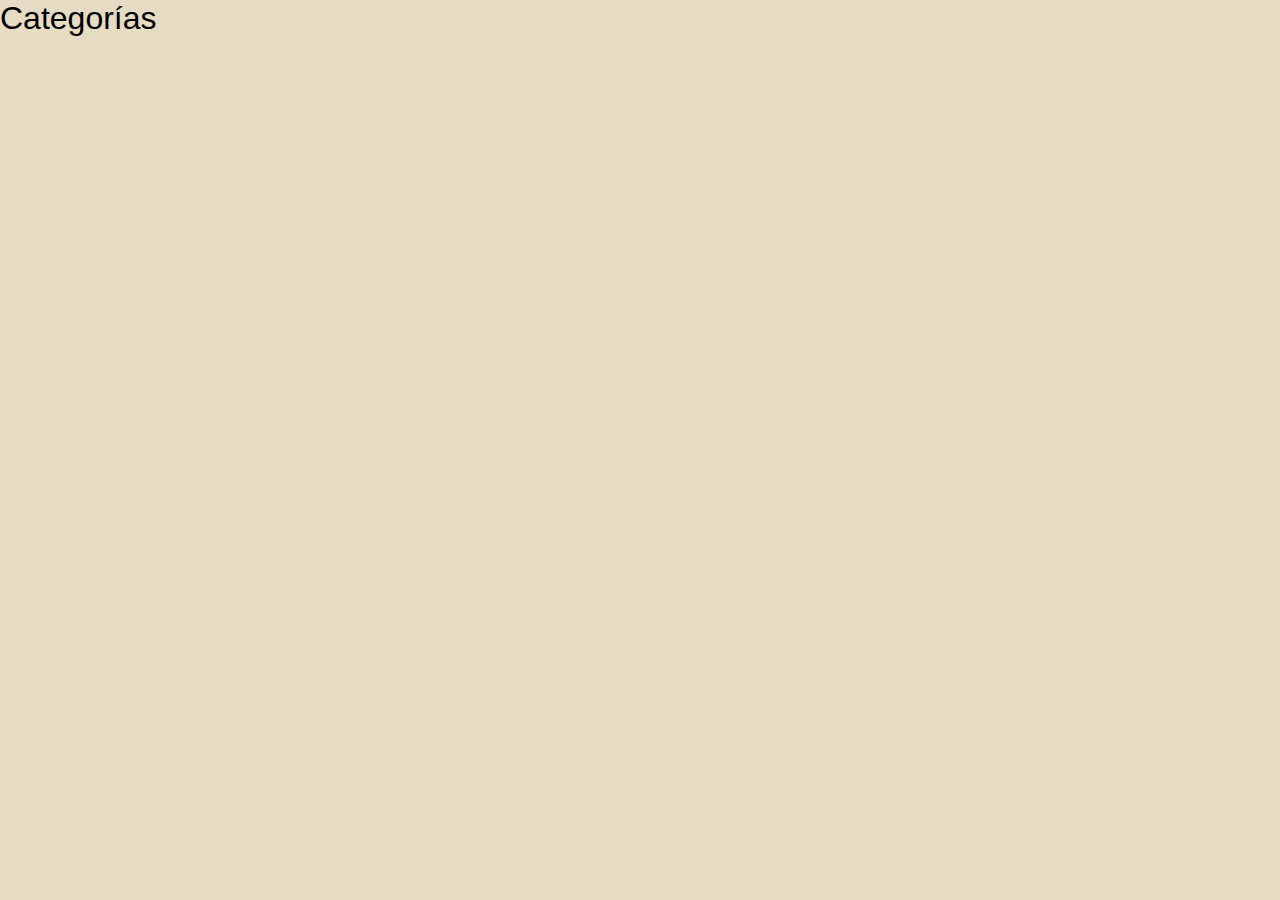
==== categories.html @ 47e36e8d "categorias" ====
<!DOCTYPE html>
<html lang="en">
<head>
    <meta charset="UTF-8">
    <meta name="viewport" content="width=device-width, initial-scale=1.0">
    <title>Categorías</title>
    <link rel="stylesheet" href="./css/styles.css">
</head>
<body>
    <header>
        <h1>Categorías</h1>
    </header>
    <main>
        <section id="categoriasLista">

        </section>

        <section id="contenedorCategorias" class="contenedorCategorias">
            
        </section>
        
    </main>

    <script src="./js/categories.js"></script>

</body>
</html>
---- css/styles.css ----
/******************************************   GENERAL   ************************************************/
*{
    box-sizing: border-box;
    padding: 0px;
    margin: 0px;
    background-color: #e6dbc3;
    font-family: "Faculty Glyphic", sans-serif;
    font-weight: 400;
    font-style: normal;
}

/******************************************   PÁGINA HOME   ************************************************/

.logo{
    width: 60%;
    height: 350px;
}
.search-form{
    margin-left: 85%;
    margin-top: -8%;
}
.search-input{
    border-radius: 5px;
    padding: 5px;
    border-color: #616a5c;
    border-style: solid;
    border-width: 2.5px;
}
.search-button{
    border-radius: 5px;
    padding: 5px;
    border-color: #616a5c;
    border-style: solid;
    border-width: 2.5px;
}
.nav-list{
    display: flex;
    justify-content: space-around;
    list-style-type: none;
}
.nav-list  a{
    display: flex;
    align-items: center;
    text-decoration: none;
    margin: 15px 0px;
    color: #a9a997;
    background-color: #616a5c;
    border-radius: 20px;
    font-size: 20px;
    padding: 10px 20px;
}
.title{
    text-align: center;
    font-weight: 600;
    color: #616a5c;
}
.contenedorRecetas{
    display: flex;
    flex-wrap: wrap;
    margin: 20px;
    justify-content: center;   
}
.recetaBox {
    flex: 1 1 calc(33.333% - 40px); /* Tres elementos por fila */
    max-width: calc(33.333% - 40px); /* Asegura el ancho */
    box-sizing: border-box;
    padding: 10px;
    border: 1px solid #ccc;
    border-radius: 5px;
    background-color: #f9f9f9;
    text-align: center;
    margin: 20px;
}
.recetaBox img {
    width: 100%;
    height: auto;
    border-radius: 5px;
}

.recetaBox h2 {
    margin: 10px 0;
    border-radius: 5px;
}

.recetaBox p {
    margin: 5px 0;
    border-radius: 5px;
}
.recetaBox a{
    text-decoration: none;
    color: #a9a997;
    border-radius: 5px;
    padding: 4px;
    font-size: 10px;
}
.botonCargarMas{
    border-radius: 5px;
    padding: 5px;
    font-size: 20px;
}
.cargarMas{
    display: flex;
    justify-content: center;
    align-items: center;
}
/******************************************   PÁGINA RECETA   ************************************************/

#nombreReceta{
    text-align: center;
    margin: 20px;
}
#fotoReceta{
    width: 40%;
    border-radius: 10px;
    box-shadow: 2px 4px 6px rgba(0, 0, 0, 0.3);
    margin: 20px;
}
#detalleReceta{
    display: flex;
    flex-direction: column;
    align-items: center;
}
#detalleReceta p{
    margin: 20px;
    max-width: 50%;
    text-align: center;
}
#detalleReceta h2{
    margin: 20px;
}

/******************************************   REGISTRO   ************************************************/
.body-form{
    display: flex;
    flex-direction: column;
    align-items: center;
    justify-content: center;
    height: 100vh;
    
}
.registroForm{
    display: flex;
    flex-direction: column;
    align-items: center;
    justify-content: center;
    padding: 50px 10px;
    max-width: 400px;
    width: 100%;
    background-color: #616a5c;
    border-radius: 20px;
}
.registroForm div{
    margin: 10px;
    background-color: #616a5c;
    display: flex;
    flex-direction: column;
}

/******************************************   CATEGORIES   ************************************************/

.categoriaBox {
    background-color: #f0f0f0;
    padding: 15px;
    margin: 10px;
    border-radius: 8px;
    text-align: center;
    box-shadow: 0 2px 4px rgba(0, 0, 0, 0.2);
}

.categoriaLink {
    text-decoration: none;
    font-weight: bold;
    color: #333;
}

/******************************************   CATEGORY   ************************************************/

.recetaBox {
    background-color: #ffffff;
    padding: 15px;
    margin: 15px;
    border-radius: 8px;
    box-shadow: 0 4px 6px rgba(0, 0, 0, 0.1);
    text-align: center;
}

.imagenReceta {
    width: 100%;
    height: auto;
    border-radius: 5px;
}

.recipe-title {
    font-size: 18px;
    font-weight: bold;
    margin: 10px 0;
}

.recipe-difficulty {
    font-size: 14px;
    color: #666;
}

.recipe-link {
    text-decoration: none;
    font-weight: bold;
    color: #007bff;
}
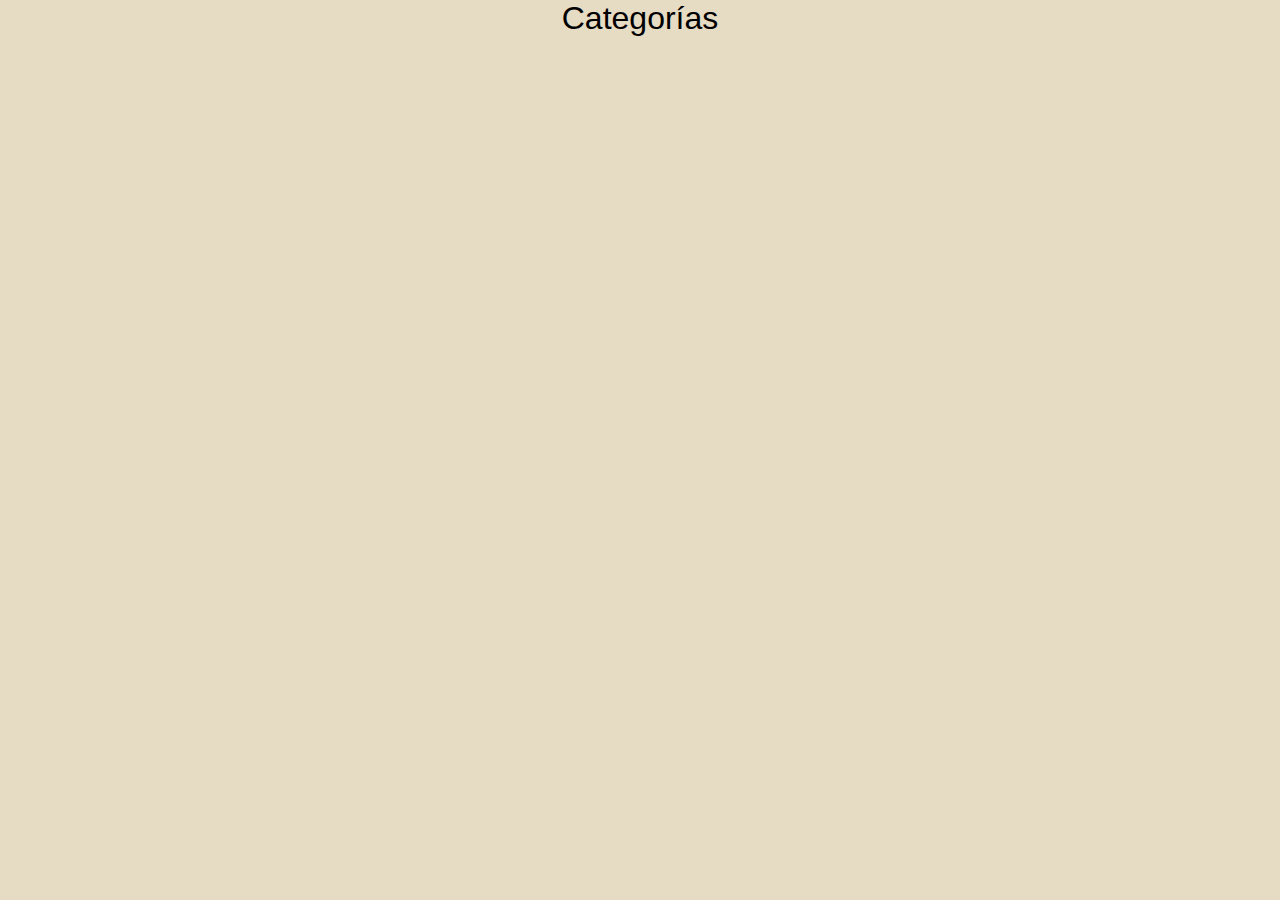
==== commit 2f0bed33: "Estilos a categorias" ====
--- a/categories.html
+++ b/categories.html
@@ -6,11 +6,11 @@
     <title>Categorías</title>
     <link rel="stylesheet" href="./css/styles.css">
 </head>
-<body>
+<body class="bodyC">
     <header>
-        <h1>Categorías</h1>
+        <h1 class="h1-c">Categorías</h1>
     </header>
-    <main>
+    <main class="categoriasMain">
         <section id="categoriasLista">
 
         </section>
--- a/css/styles.css
+++ b/css/styles.css
@@ -143,14 +143,14 @@
     flex-direction: column;
     align-items: center;
     justify-content: center;
-    padding: 50px 10px;
+    padding: 100px 10px;
     max-width: 400px;
     width: 100%;
     background-color: #616a5c;
     border-radius: 20px;
 }
 .registroForm div{
-    margin: 10px;
+    margin: 20px;
     background-color: #616a5c;
     display: flex;
     flex-direction: column;
@@ -159,7 +159,7 @@
 /******************************************   CATEGORIES   ************************************************/
 
 .categoriaBox {
-    background-color: #f0f0f0;
+    background-color: #ece1e1;
     padding: 15px;
     margin: 10px;
     border-radius: 8px;
@@ -173,7 +173,6 @@
     color: #333;
 }
 
-/******************************************   CATEGORY   ************************************************/
 
 .recetaBox {
     background-color: #ffffff;
@@ -206,3 +205,16 @@
     font-weight: bold;
     color: #007bff;
 }
+.contenedorCategorias{
+    display: flex;
+    flex-wrap: wrap;
+    justify-content: center;
+}
+.categoriaBox a{
+    background-color: #a9a997;
+    padding: 5px;
+    border-radius: 5px;
+}
+.h1-c{
+    text-align: center;
+}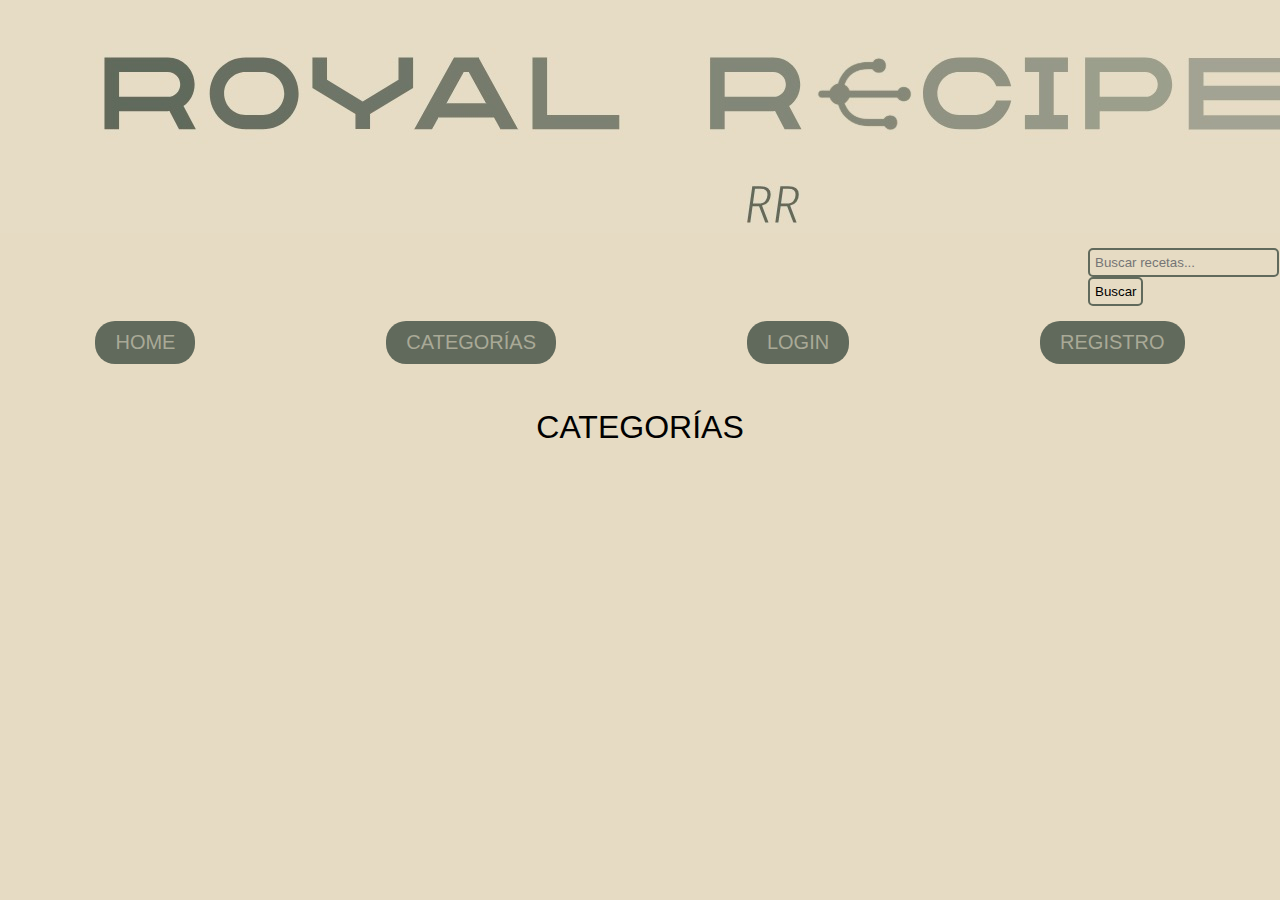
==== commit 3af09603: "categories" ====
--- a/categories.html
+++ b/categories.html
@@ -8,8 +8,24 @@
 </head>
 <body class="bodyC">
     <header>
-        <h1 class="h1-c">Categorías</h1>
+        <div class="logo">
+            <img src="./img/Imagen-Logo.jpeg" alt="Logo del sitio"> 
+        </div>
+        <form class="search-form">
+            <input type="text" class="search-input" placeholder="Buscar recetas...">
+            <button type="submit" class="search-button">Buscar</button>
+        </form>
+        <nav>
+            <ul class="nav-list">
+                <li><a href="index.html" class="nav-link">HOME</a></li>
+                <li><a href="categories.html" class="nav-link">CATEGORÍAS</a></li>
+                <li><a href="login.html" class="nav-link">LOGIN</a></li>
+                <li><a href="register.html" class="nav-link">REGISTRO</a></li>
+            </ul>
+        </nav>
+        <h1 class="h1-c">CATEGORÍAS</h1>
     </header>
+    
     <main class="categoriasMain">
         <section id="categoriasLista">
 
--- a/css/styles.css
+++ b/css/styles.css
@@ -217,4 +217,5 @@
 }
 .h1-c{
     text-align: center;
+    margin: 30px;
 }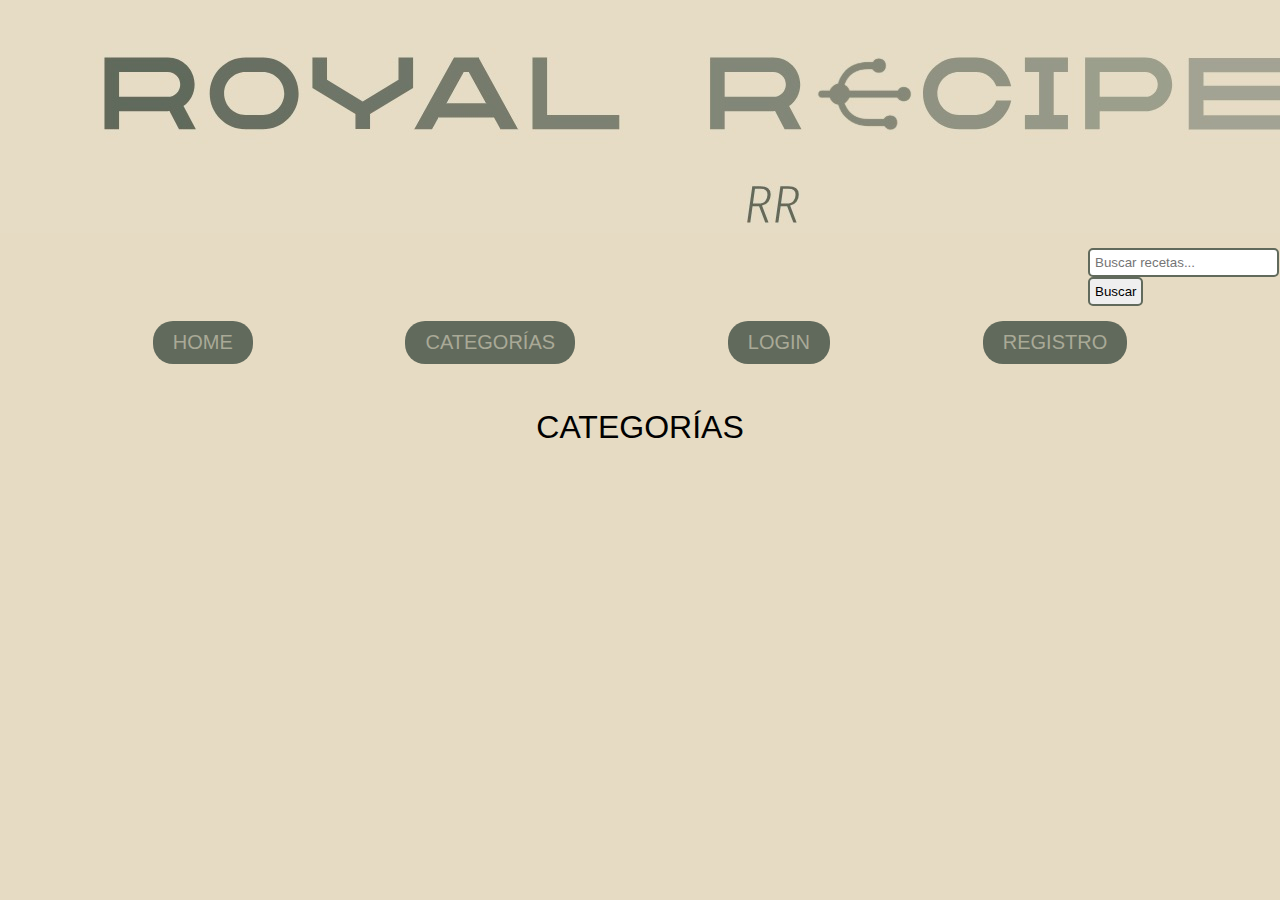
==== commit 54e57303: "cambio categories" ====
--- a/categories.html
+++ b/categories.html
@@ -9,7 +9,7 @@
 <body class="bodyC">
     <header>
         <div class="logo">
-            <img src="./img/Imagen-Logo.jpeg" alt="Logo del sitio"> 
+            <img src="./img/Imagen-Logo.jpeg" alt="Logo del sitio">
         </div>
         <form class="search-form">
             <input type="text" class="search-input" placeholder="Buscar recetas...">
@@ -27,17 +27,10 @@
     </header>
     
     <main class="categoriasMain">
-        <section id="categoriasLista">
-
+        <section id="contenedorCategorias" class="contenedorCategorias">
         </section>
-
-        <section id="contenedorCategorias" class="contenedorCategorias">
-            
-        </section>
-        
     </main>
-
+    
     <script src="./js/categories.js"></script>
-
 </body>
 </html>--- a/css/styles.css
+++ b/css/styles.css
@@ -3,12 +3,14 @@
     box-sizing: border-box;
     padding: 0px;
     margin: 0px;
-    background-color: #e6dbc3;
+
     font-family: "Faculty Glyphic", sans-serif;
     font-weight: 400;
     font-style: normal;
 }
-
+body{
+    background-color: #e6dbc3;
+}
 /******************************************   PÁGINA HOME   ************************************************/
 
 .logo{
@@ -35,7 +37,7 @@
 }
 .nav-list{
     display: flex;
-    justify-content: space-around;
+    justify-content: space-evenly;
     list-style-type: none;
 }
 .nav-list  a{
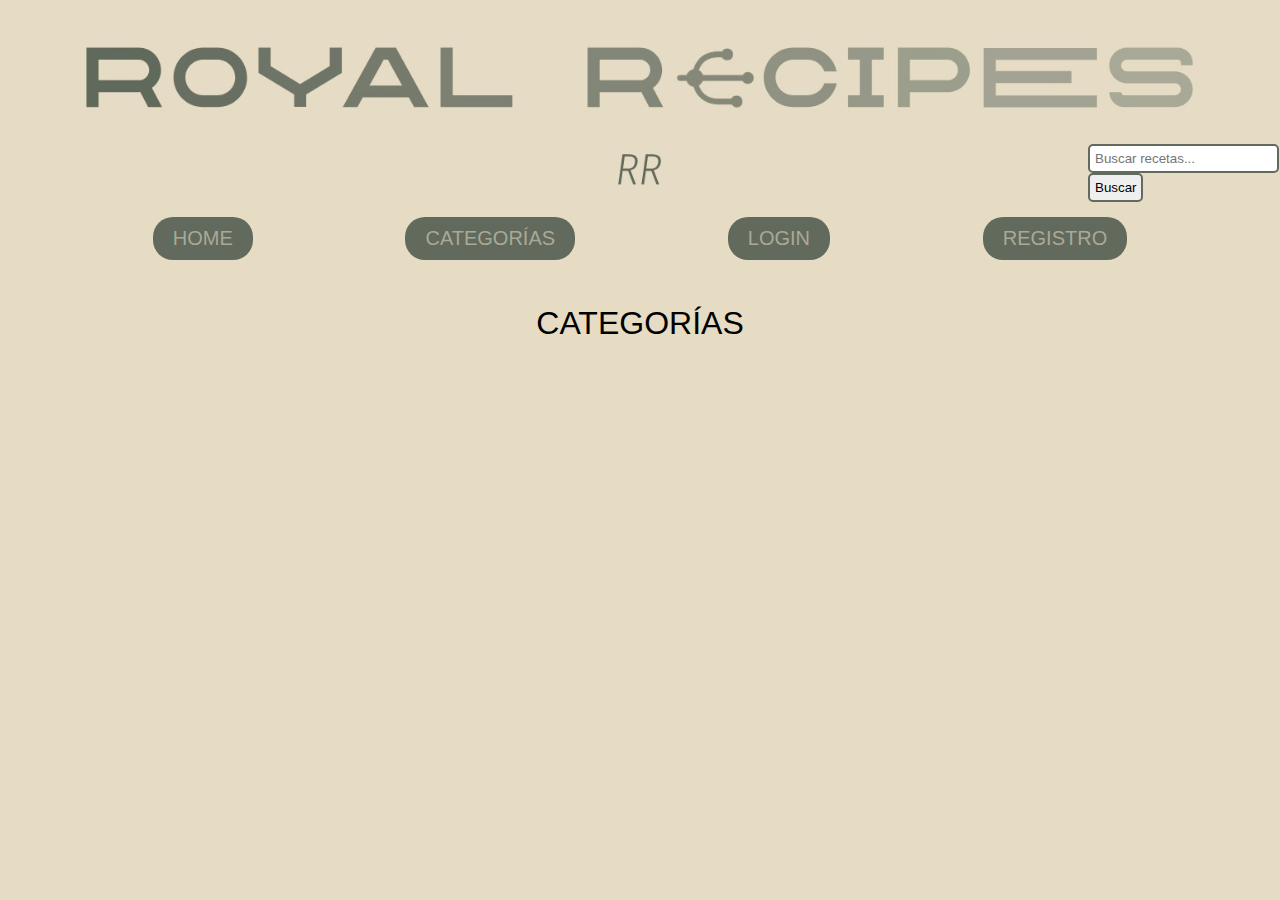
==== commit cb969b60: "search results y categories" ====
--- a/categories.html
+++ b/categories.html
@@ -32,5 +32,6 @@
     </main>
     
     <script src="./js/categories.js"></script>
+    <script src="./js/search-results.js"></script>
 </body>
 </html>--- a/css/styles.css
+++ b/css/styles.css
@@ -12,10 +12,17 @@
     background-color: #e6dbc3;
 }
 /******************************************   PÁGINA HOME   ************************************************/
-
+.title{
+    margin-top: 30px;
+}
 .logo{
-    width: 60%;
-    height: 350px;
+    width: 100%;
+    height: 55%;
+    margin-bottom: 50px;
+}
+.logo img{
+    width: 100vw;
+    height: 100%;
 }
 .search-form{
     margin-left: 85%;
@@ -62,9 +69,8 @@
     margin: 20px;
     justify-content: center;   
 }
-.recetaBox {
-    flex: 1 1 calc(33.333% - 40px); /* Tres elementos por fila */
-    max-width: calc(33.333% - 40px); /* Asegura el ancho */
+.receta {
+    max-width: 30%; 
     box-sizing: border-box;
     padding: 10px;
     border: 1px solid #ccc;
@@ -73,27 +79,28 @@
     text-align: center;
     margin: 20px;
 }
-.recetaBox img {
+.receta img {
     width: 100%;
     height: auto;
     border-radius: 5px;
 }
 
-.recetaBox h2 {
+.receta h2 {
     margin: 10px 0;
     border-radius: 5px;
 }
 
-.recetaBox p {
+.receta p {
     margin: 5px 0;
     border-radius: 5px;
 }
-.recetaBox a{
-    text-decoration: none;
-    color: #a9a997;
-    border-radius: 5px;
-    padding: 4px;
+.receta a{
+    text-decoration: none;
+    background-color: #a9a997;
+    border-radius: 5px;
+    padding: 4px 10px;
     font-size: 10px;
+    color: #616a5c;
 }
 .botonCargarMas{
     border-radius: 5px;
@@ -131,33 +138,98 @@
     margin: 20px;
 }
 
-/******************************************   REGISTRO   ************************************************/
-.body-form{
+/******************************************   REGISTRO Y LOGIN   ************************************************/
+.body-form {
+    display: flex;
+    justify-content: center;
+    align-items: center;
+    height: 100vh;
+    background-color: #f4f1e4;
+}
+
+.registroForm {
     display: flex;
     flex-direction: column;
     align-items: center;
     justify-content: center;
-    height: 100vh;
-    
-}
-.registroForm{
-    display: flex;
-    flex-direction: column;
-    align-items: center;
-    justify-content: center;
-    padding: 100px 10px;
+    padding: 60px 40px;
     max-width: 400px;
     width: 100%;
     background-color: #616a5c;
     border-radius: 20px;
-}
-.registroForm div{
-    margin: 20px;
-    background-color: #616a5c;
-    display: flex;
-    flex-direction: column;
-}
-
+    box-shadow: 0 8px 15px rgba(0, 0, 0, 0.1);
+    transition: transform 0.3s ease;
+}
+
+.registroForm:hover {
+    transform: scale(1.02);
+}
+
+.registroForm div {
+    margin: 15px 0;
+    width: 100%;
+    position: relative;
+}
+
+.registroForm input {
+    width: 100%;
+    padding: 12px;
+    border: 2px solid #a9a997;
+    border-radius: 8px;
+    background-color: #e6dbc3;
+    color: #333;
+    transition: all 0.3s ease;
+}
+
+.registroForm input:focus {
+    outline: none;
+    border-color: #ffffff;
+    box-shadow: 0 0 5px rgba(255, 255, 255, 0.5);
+}
+
+.invalid-feedback {
+    color: #ff4444;
+    font-size: 14px;
+    margin-top: 5px;
+    text-align: left;
+}
+
+.registroForm div a {
+    color: #a9a997;
+    text-decoration: none;
+    transition: color 0.3s ease;
+}
+
+.registroForm div a:hover {
+    color: #ffffff;
+    text-decoration: underline;
+}
+
+ 
+.registroForm button {
+    background-color: #a9a997;
+    color: #616a5c;
+    border: none;
+    padding: 10px 20px;
+    border-radius: 20px;
+    cursor: pointer;
+    transition: background-color 0.3s ease;
+}
+
+.registroForm button:hover {
+    background-color: #ffffff;
+}
+
+.form-check {
+    display: flex;
+    align-items: center;
+    color: #a9a997;
+}
+
+.form-check input{
+    margin-right: 10px;
+    width: auto;
+}
 /******************************************   CATEGORIES   ************************************************/
 
 .categoriaBox {
@@ -216,8 +288,69 @@
     background-color: #a9a997;
     padding: 5px;
     border-radius: 5px;
+
 }
 .h1-c{
     text-align: center;
     margin: 30px;
+}
+
+
+.no-results, .error {
+    width: 100%;
+    text-align: center;
+    color: #616a5c;
+    font-size: 18px;
+    margin: 20px 0;
+    padding: 15px;
+    background-color: #f9f9f9;
+    border-radius: 5px;
+}
+
+.error {
+    color: #ff0000;
+    background-color: #ffeeee;
+}
+
+/******************************************   MEDIA QUERIES   ************************************************/
+
+@media(max-width: 425px){
+    body{
+        width: 100vw;
+    }
+    .receta{
+        max-width: 70%;
+    }
+    .nav-list{
+        margin-bottom: 30px;
+    }
+    .nav-list  a{
+        display: flex;
+        align-items: center;
+        text-decoration: none;
+        margin: 15px 0px;
+        color: #a9a997;
+        background-color: #616a5c;
+        border-radius: 20px;
+        font-size: 10px;
+        padding: 5px 10px;
+    }
+    .search-input{
+        border-radius: 2px;
+        padding: 2px;
+        border-width: 2.5px;
+        height: 20px;
+    }
+    .search-button{
+        border-radius: 2px;
+        padding: 2px;
+        border-width: 2.5px;
+        height: 15px;
+        font-size: 10px;
+    }
+    
+    .search-form{
+        margin-left: 65%;
+        margin-top: -4%;
+    }
 }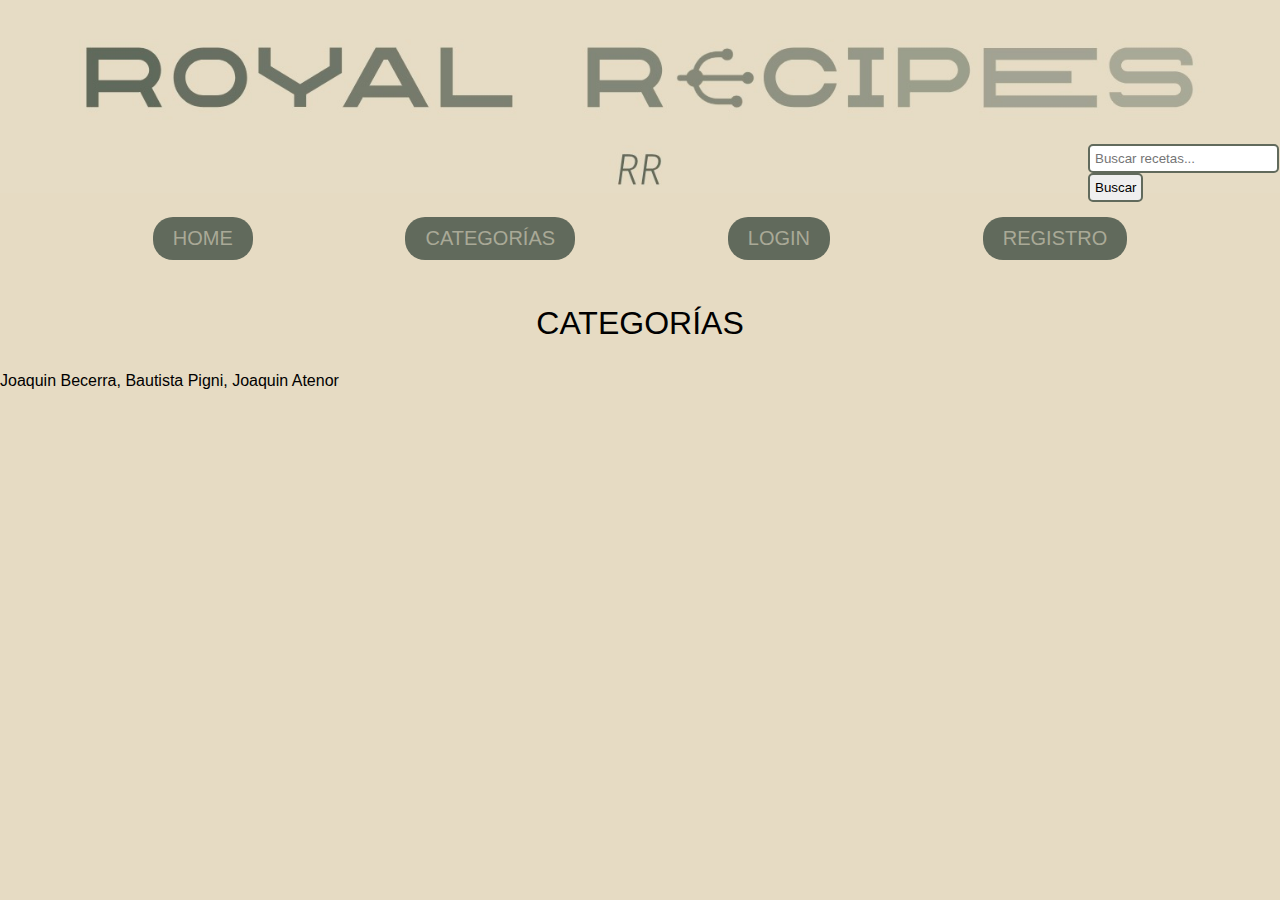
==== commit ae2b4903: "nombres" ====
--- a/categories.html
+++ b/categories.html
@@ -11,8 +11,8 @@
         <div class="logo">
             <img src="./img/Imagen-Logo.jpeg" alt="Logo del sitio">
         </div>
-        <form class="search-form">
-            <input type="text" class="search-input" placeholder="Buscar recetas...">
+        <form class="search-form" action="search-results.html" method="GET">
+            <input type="text" name="search" class="search-input" placeholder="Buscar recetas...">
             <button type="submit" class="search-button">Buscar</button>
         </form>
         <nav>
@@ -34,4 +34,8 @@
     <script src="./js/categories.js"></script>
     <script src="./js/search-results.js"></script>
 </body>
+<footer>
+    <p>Joaquin Becerra, Bautista Pigni, Joaquin Atenor</p>
+</footer>
+
 </html>--- a/css/styles.css
+++ b/css/styles.css
@@ -141,10 +141,12 @@
 /******************************************   REGISTRO Y LOGIN   ************************************************/
 .body-form {
     display: flex;
+    flex-direction: column;
     justify-content: center;
     align-items: center;
     height: 100vh;
     background-color: #f4f1e4;
+    margin: 0;
 }
 
 .registroForm {
@@ -153,22 +155,15 @@
     align-items: center;
     justify-content: center;
     padding: 60px 40px;
-    max-width: 400px;
-    width: 100%;
+    width: 30%;
     background-color: #616a5c;
     border-radius: 20px;
     box-shadow: 0 8px 15px rgba(0, 0, 0, 0.1);
-    transition: transform 0.3s ease;
-}
-
-.registroForm:hover {
-    transform: scale(1.02);
 }
 
 .registroForm div {
     margin: 15px 0;
     width: 100%;
-    position: relative;
 }
 
 .registroForm input {
@@ -178,13 +173,6 @@
     border-radius: 8px;
     background-color: #e6dbc3;
     color: #333;
-    transition: all 0.3s ease;
-}
-
-.registroForm input:focus {
-    outline: none;
-    border-color: #ffffff;
-    box-shadow: 0 0 5px rgba(255, 255, 255, 0.5);
 }
 
 .invalid-feedback {
@@ -197,12 +185,10 @@
 .registroForm div a {
     color: #a9a997;
     text-decoration: none;
-    transition: color 0.3s ease;
 }
 
 .registroForm div a:hover {
     color: #ffffff;
-    text-decoration: underline;
 }
 
  
@@ -212,8 +198,6 @@
     border: none;
     padding: 10px 20px;
     border-radius: 20px;
-    cursor: pointer;
-    transition: background-color 0.3s ease;
 }
 
 .registroForm button:hover {
@@ -353,4 +337,7 @@
         margin-left: 65%;
         margin-top: -4%;
     }
+    .registroForm{
+        width: 75%;
+    }
 }